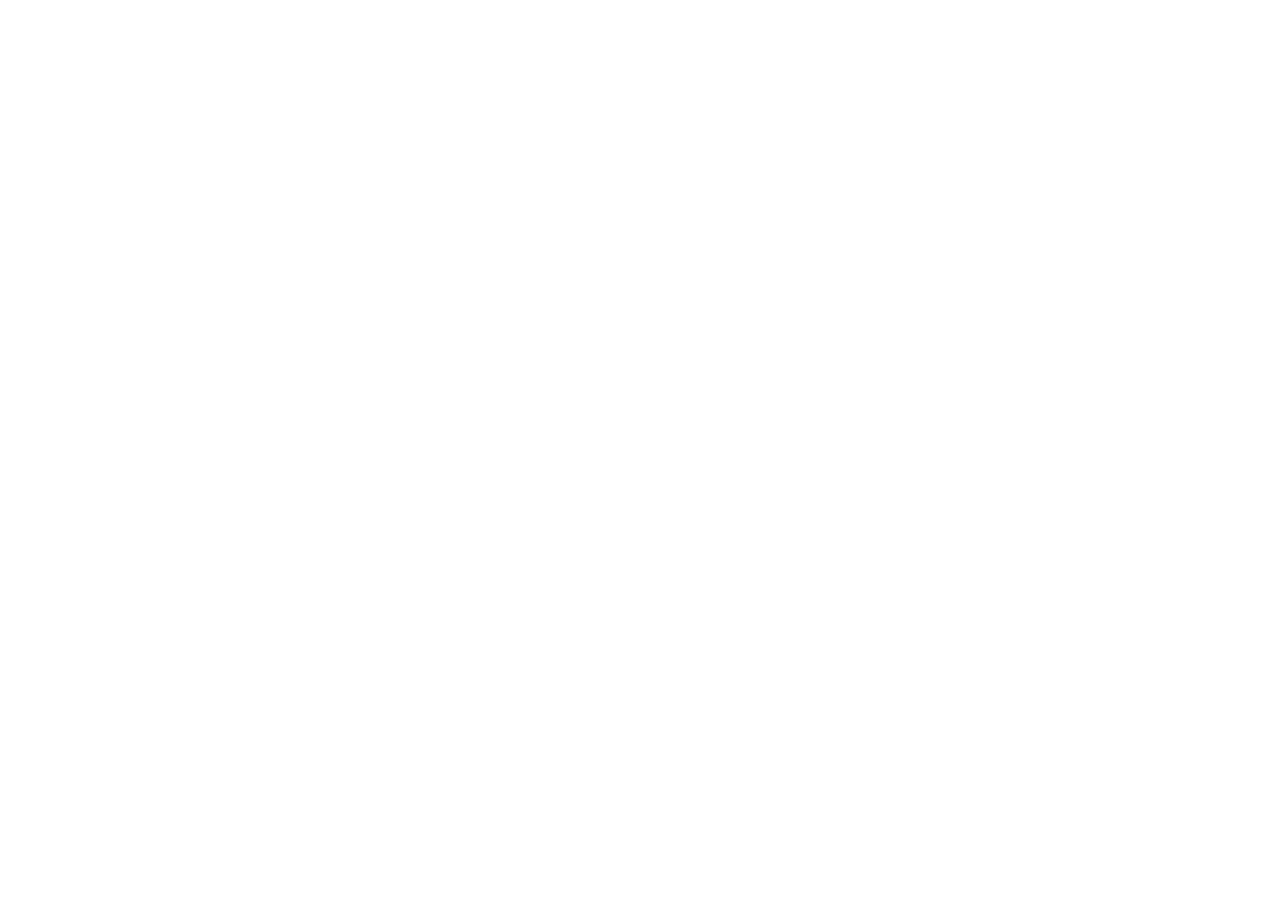
==== 1.html @ 84a7e361 "done" ====
<!-- 
<head>
    <meta charset="UTF-8">
    <meta name="viewport" content="width=device-width, initial-scale=1.0">
    <title>Home_paje</title>
    <link rel="stylesheet" href="https://cdnjs.cloudflare.com/ajax/libs/font-awesome/6.4.0/css/all.min.css" integrity="sha512-iecdLmaskl7CVkqkXNQ/ZH/XLlvWZOJyj7Yy7tcenmpD1ypASozpmT/E0iPtmFIB46ZmdtAc9eNBvH0H/ZpiBw==" crossorigin="anonymous" referrerpolicy="no-referrer" />
    <header>

        <nav>
           <div class="navbar">
                  <a href="#">الصفحه الرئيسية</a>
                  <a href="#">وسم الشكر</a>
                  <a href="#">تطوع معنا</a>
                  <a href="#">طلب حملة</a>
              </nav>
  
        </nav>
  
     </header>
     <style>
  header{
  
      background-color: white;
      display: flex;
      font-size: 20px;
      align-items: center;
      gap: 8%;
      width:100%;
      height: 10vh;
  
  
  }
  header nav{
  
      width: 30vw;
      text-align: center;
  }
  nav a{
  
      color: 0D1282;
      text-decoration: none;
      margin-left: 20px;
  
  }</style>
    <style>
        @import url('https://fonts.googleapis.com/css2?family=Changa:wght@500&display=swap%27');
        *{
            padding: 0;
            margin: 0;
            box-sizing: border-box;
            font-family: 'Changa', sans-serif;
        }

        .hero{
            width: 100%;
            min-height: 100vh;
            background-color: rgb(255, 255, 255);
            background-position: center;
            background-size: cover;
            padding: 10px 10%;
            overflow: hidden;
            position: relative;
        }
        
        .btn{
            padding: 15px 40px;
            border: 1px solid transparent;
            border-radius: 20px 30px;
            border-top-right-radius: 0px;
            background-image:linear-gradient(45deg, #df4881, #c430d7);
            color: #fff;
            font-size: 16px;
            text-decoration: none;
            display: inline-block;
            transition: 0.5s;
        }

        .content{
            margin-top: 13%;
            max-width: 600px;
            text-align: right;
            float: right;
        }

        .content h1{
            font-size: 50px;
            color: #222;
            margin-bottom: 8px;
        }

        .content p{
            margin: 10px, 0px, 30px 0px;
            color: #333;
            line-height: 01.4;
            font-size: 22px;
            animation-delay: 0.5s;
        }

        .content .btn{
            padding: 15px 80px;
            font-size: 18px;
            font-weight: 550;
            animation-delay: 1s;
        }

        .content .btn:hover{
            border-top-right-radius: 30px;
        }

        .image{
            width: 530px;
            position: absolute;
            bottom: 28%;
            right: 60%;
            float: left;
            mix-blend-mode:darken;
            background-color: #fff;
        }

        .image .anim{
            animation-delay: 1.5s;
        }

        .anim{
            opacity: 0;
            visibility: hidden;
            transform: translateY(30px);
            animation: moveup 0.5s linear forwards;
        }

        @keyframes moveup{
                100%{
                    opacity: 1;
                    transform: translateY(0);
                    visibility: visible;
                }
        }

    </style>    
</head>
<body>
    <div class="hero">
        <div class="content">
            <h1 class="anim">بنك الدم السعودي</h1>
            <br>
            <p class="anim">تبرُع هي مبادرة بالتعاون مع وزارة الصحة تسعى إلى تقليص فجوة التواصل بين المتبرعين وبنوك الدم حتى تصبح عملية التبرع بالدم أسهل.

            </p>
            <br>
            <a href="#about_us" class="btn  anim">للمزيد من التفاصيل</a>
        </div>
    </div>
    <img src="image-removebg-preview.png" alt="Image" class="image anim">

    <style>
        @import url('https://fonts.googleapis.com/css2?family=Changa:wght@500&display=swap%27');
        *{
            padding: 0;
            margin: 0;
            box-sizing: border-box;
            font-family: 'Changa', sans-serif;
            scroll-behavior: smooth;
        }

        .hero{
            width: 100%;
            min-height: 100vh;
            background-color: rgb(255, 255, 255);
            background-position: center;
            background-size: cover;
            padding: 10px 10%;
            overflow: hidden;
            position: relative;
        }
        
        .btn{
            padding: 15px 40px;
            border: 1px solid transparent;
            border-radius: 20px 30px;
            border-top-right-radius: 0px;
            background-image:linear-gradient(45deg, #df4881, #c430d7);
            color: #fff;
            font-size: 16px;
            text-decoration: none;
            display: inline-block;
            transition: 0.5s;
        }

        .content{
            margin-top: 13%;
            max-width: 600px;
            text-align: right;
            float: right;
        }

        .content h1{
            font-size: 50px;
            color: #222;
            margin-bottom: 8px;
        }

        .content p{
            margin: 10px, 0px, 30px 0px;
            color: #333;
            line-height: 01.4;
            font-size: 22px;
            animation-delay: 0.5s;
        }

        .content .btn{
            padding: 15px 80px;
            font-size: 18px;
            font-weight: 550;
            animation-delay: 1s;
        }

        .content .btn:hover{
            border-top-right-radius: 30px;
        }

        .image{
            width: 530px;
            position: absolute;
            bottom: 28%;
            right: 60%;
            float: left;
            mix-blend-mode:darken;
            background-color: #fff;
        }

        .image .anim{
            animation-delay: 1.5s;
        }

        .anim{
            opacity: 0;
            visibility: hidden;
            transform: translateY(30px);
            animation: moveup 0.5s linear forwards;
        }

        @keyframes moveup{
                100%{
                    opacity: 1;
                    transform: translateY(0);
                    visibility: visible;
                }
        }

    </style>    
</head>
<body>
    <div class="hero">
        <div class="content">
            <h1 class="anim">بنك الدم السعودي</h1>
            <br>
            <p class="anim">تبرُع هي مبادرة بالتعاون مع وزارة الصحة تسعى إلى تقليص فجوة التواصل بين المتبرعين وبنوك الدم حتى تصبح عملية التبرع بالدم أسهل.

            </p>
            <br>
            <a href="#about_us" class="btn  anim">للمزيد من التفاصيل</a>
        </div>
    </div>
    <img src="image-removebg-preview.png" alt="Image" class="image anim">
</body>
</html>
    <style>
        @import url('https://fonts.googleapis.com/css2?family=Changa:wght@500&display=swap%27');
        *{
            padding: 0;
            margin: 0;
            box-sizing: border-box;
            font-family: 'Changa', sans-serif;
        }

        .hero{
            width: 100%;
            min-height: 100vh;
            background-color: rgb(255, 255, 255);
            background-position: center;
            background-size: cover;
            padding: 10px 10%;
            overflow: hidden;
            position: relative;
        }
        
        .btn{
            padding: 15px 40px;
            border: 1px solid transparent;
            border-radius: 20px 30px;
            border-top-right-radius: 0px;
            background-image:linear-gradient(45deg, #df4881, #c430d7);
            color: #fff;
            font-size: 16px;
            text-decoration: none;
            display: inline-block;
            transition: 0.5s;
        }

        .content{
            margin-top: 13%;
            max-width: 600px;
            text-align: right;
            float: right;
        }

        .content h1{
            font-size: 50px;
            color: #222;
            margin-bottom: 8px;
        }

        .content p{
            margin: 10px, 0px, 30px 0px;
            color: #333;
            line-height: 01.4;
            font-size: 22px;
            animation-delay: 0.5s;
        }

        .content .btn{
            padding: 15px 80px;
            font-size: 18px;
            font-weight: 550;
            animation-delay: 1s;
        }

        .content .btn:hover{
            border-top-right-radius: 30px;
        }

        .image{
            width: 530px;
            position: absolute;
            bottom: 28%;
            right: 60%;
            float: left;
            mix-blend-mode:darken;
            background-color: #fff;
        }

        .image .anim{
            animation-delay: 1.5s;
        }

        .anim{
            opacity: 0;
            visibility: hidden;
            transform: translateY(30px);
            animation: moveup 0.5s linear forwards;
        }

        @keyframes moveup{
                100%{
                    opacity: 1;
                    transform: translateY(0);
                    visibility: visible;
                }
        }

    </style>    
</head>
<body>
    <div class="hero">
        <div class="content">
            <h1 class="anim">بنك الدم السعودي</h1>
            <br>

            <p class="anim">تبرُع هي مبادرة بالتعاون مع وزارة الصحة تسعى إلى تقليص فجوة التواصل بين المتبرعين وبنوك الدم حتى تصبح عملية التبرع بالدم أسهل

            </p>
            
            <br>
            <a href="#about_us" class="btn  anim">للمزيد من التفاصيل</a>
        </div>
    </div>
    <img src="https://img.freepik.com/premium-vector/blood-donation-concept-man-sitting-chair-hospital-humanitarian-aid-day-flat-vector_687327-294.jpg?w=900" alt="Image" class="image anim">
</body>
<head>
    <style>
        @import url('https://fonts.googleapis.com/css2?family=Changa:wght@500&display=swap%27');
        *{
            padding: 0;
            margin: 0;
            box-sizing: border-box;
            font-family: 'Changa', sans-serif;
            scroll-behavior: smooth;
        }

        .hero{
            width: 100%;
            min-height: 100vh;
            background-color: rgb(255, 255, 255);
            background-position: center;
            background-size: cover;
            padding: 10px 10%;
            overflow: hidden;
            position: relative;
        }
        
        .btn{
            padding: 15px 40px;
            border: 1px solid transparent;
            border-radius: 20px 30px;
            border-top-right-radius: 0px;
            background-image:linear-gradient(45deg, #df4881, #c430d7);
            color: #fff;
            font-size: 16px;
            text-decoration: none;
            display: inline-block;
            transition: 0.5s;
        }

        .content{
            margin-top: 13%;
            max-width: 600px;
            text-align: right;
            float: right;
        }

        .content h1{
            font-size: 50px;
            color: #222;
            margin-bottom: 8px;
        }

        .content p{
            margin: 10px, 0px, 30px 0px;
            color: #333;
            line-height: 01.4;
            font-size: 22px;
            animation-delay: 0.5s;
        }

        .content .btn{
            padding: 15px 80px;
            font-size: 18px;
            font-weight: 550;
            animation-delay: 1s;
        }

        .content .btn:hover{
            border-top-right-radius: 30px;
        }

        .image{
            width: 530px;
            position: absolute;
            bottom: 28%;
            right: 60%;
            float: left;
            mix-blend-mode:darken;
            background-color: #fff;
        }

        .image .anim{
            animation-delay: 1.5s;
        }

        .anim{
            opacity: 0;
            visibility: hidden;
            transform: translateY(30px);
            animation: moveup 0.5s linear forwards;
        }

        @keyframes moveup{
                100%{
                    opacity: 1;
                    transform: translateY(0);
                    visibility: visible;
                }
        }

    </style>    
</head>
<body>
    <div class="hero">
        <div class="content">
            <h1 class="anim">بنك الدم السعودي</h1>
            <br>
            <p class="anim"> بنك الدم السعودي فخور بكل فرد مبادر بالعطاء على عمله الإنساني
                 <a style="color: green;">{وَمَنْ أَحْيَاهَا فَكَأنَّمَا أَحْيَا النَّاسَ جَمِيْعَاً}</a> المائدة:٣٢ 

            </p>
            
            <br>
            <a href="#about_us" class="btn  anim">للمزيد من التفاصيل</a>
        </div>
    </div>
    
</body>
</html>
 -->
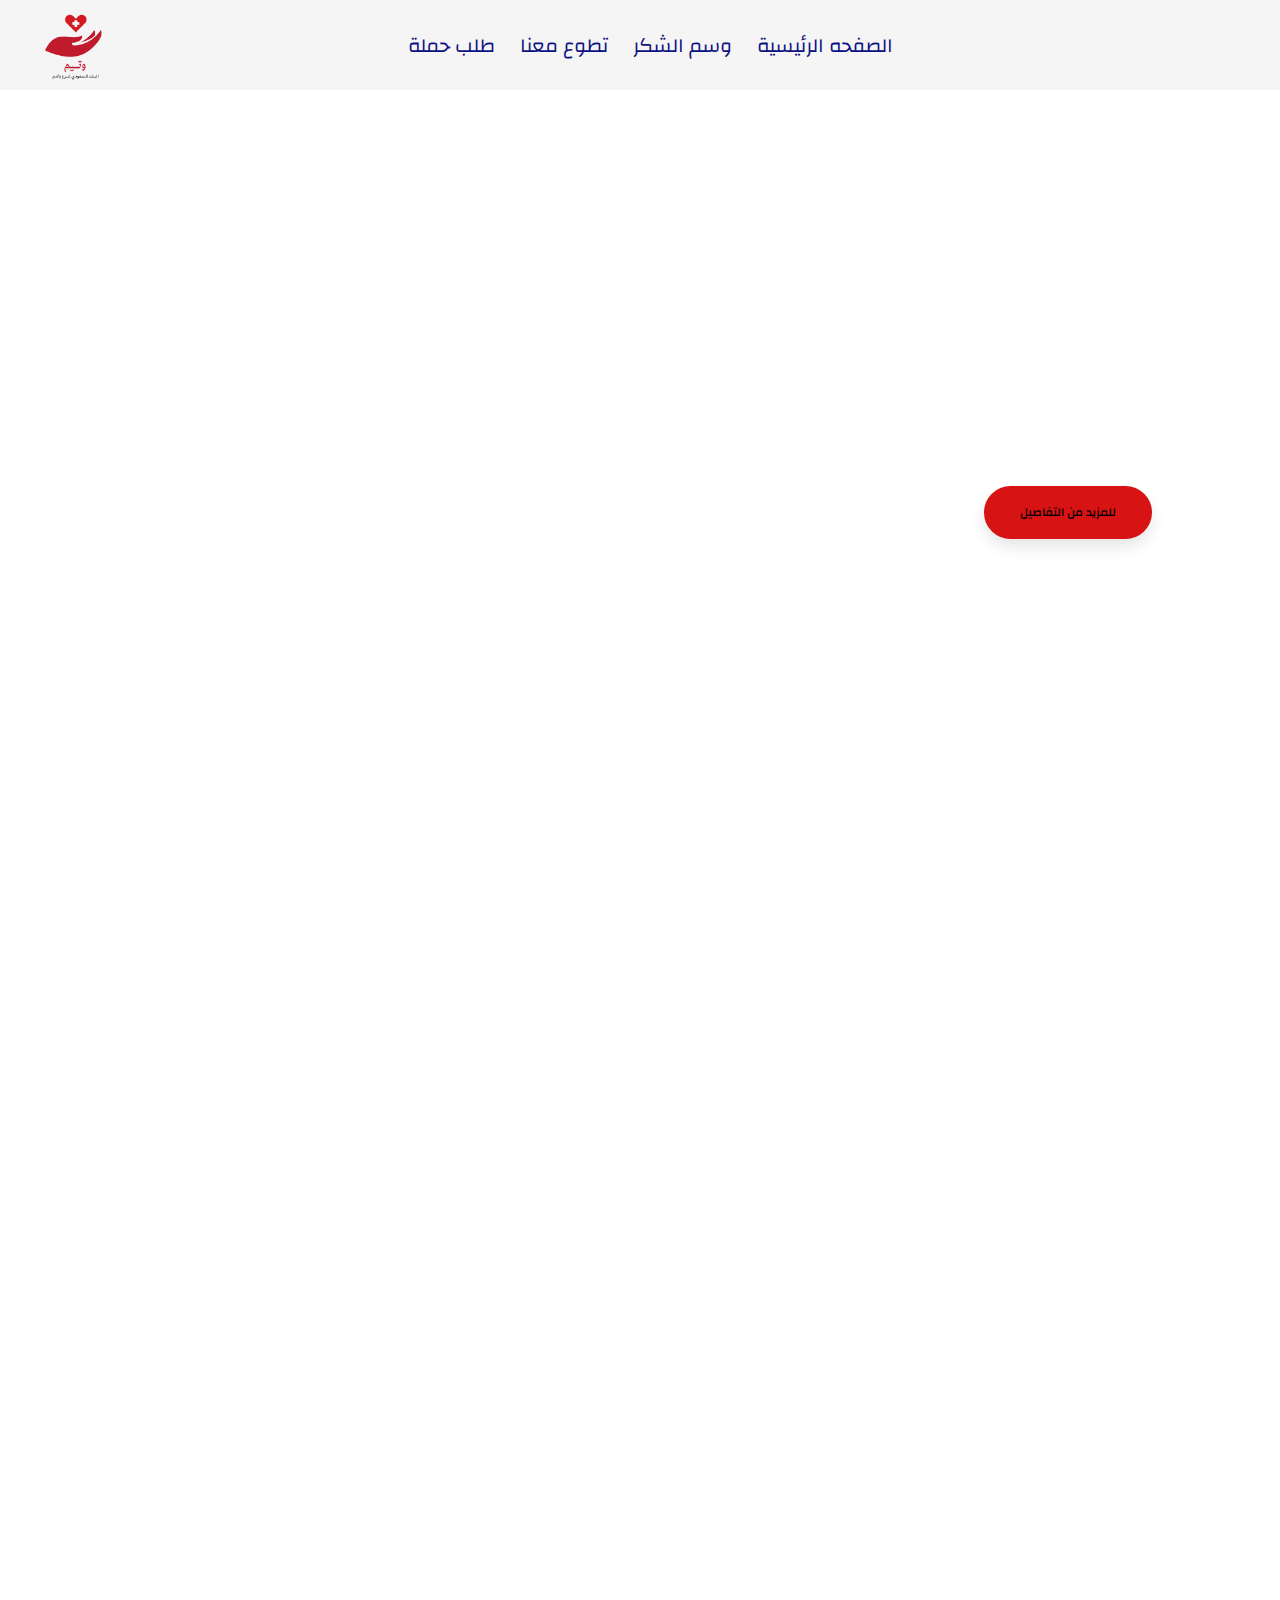
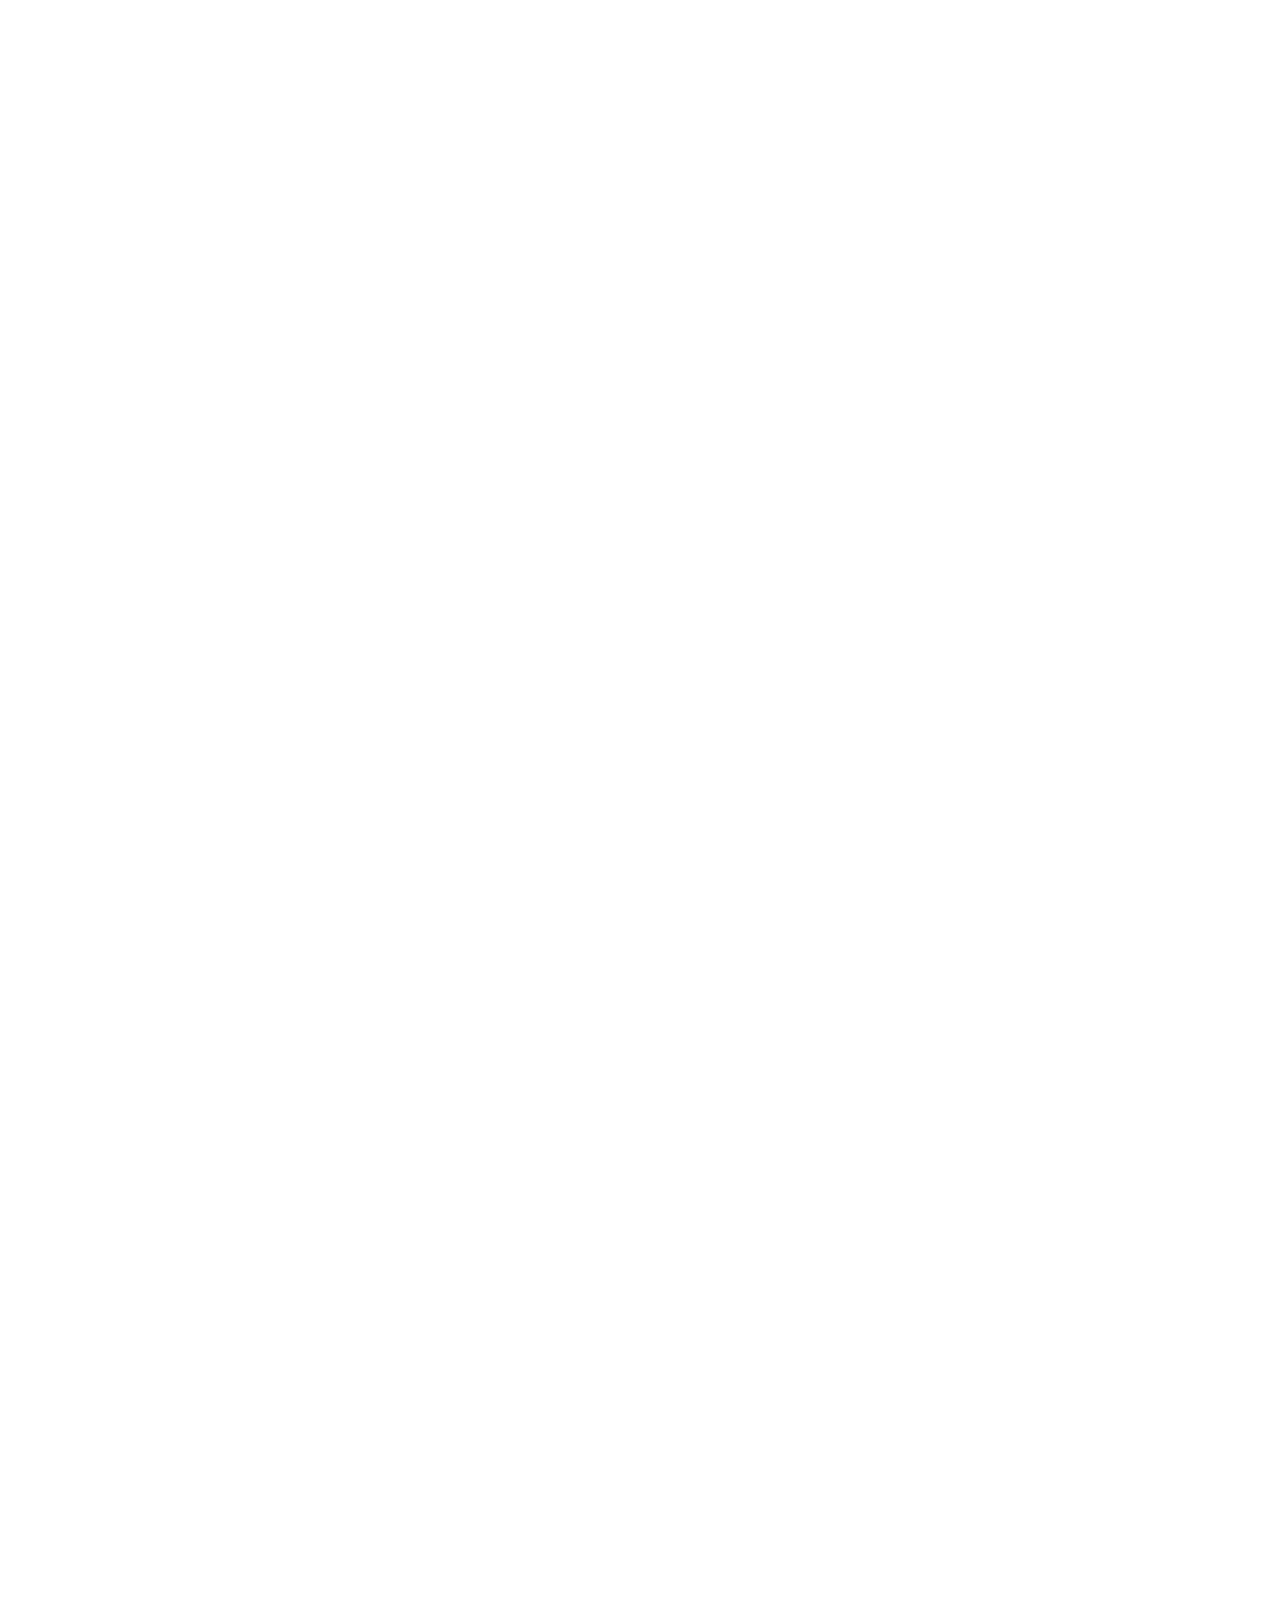
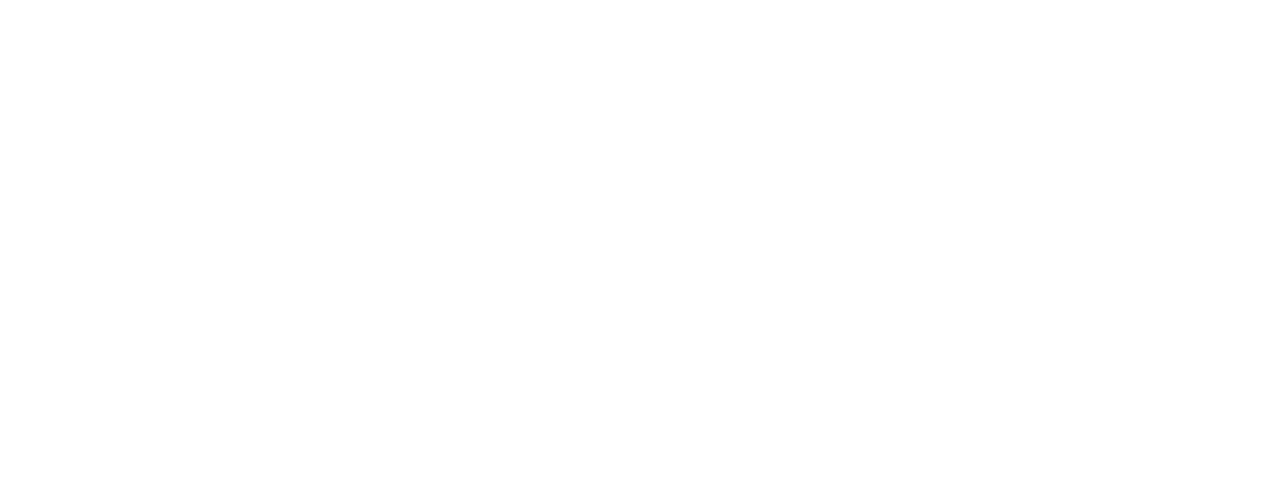
==== commit c49d75a6: "done" ====
--- a/1.html
+++ b/1.html
@@ -1,18 +1,20 @@
-<!-- 
+
 <head>
     <meta charset="UTF-8">
     <meta name="viewport" content="width=device-width, initial-scale=1.0">
     <title>Home_paje</title>
     <link rel="stylesheet" href="https://cdnjs.cloudflare.com/ajax/libs/font-awesome/6.4.0/css/all.min.css" integrity="sha512-iecdLmaskl7CVkqkXNQ/ZH/XLlvWZOJyj7Yy7tcenmpD1ypASozpmT/E0iPtmFIB46ZmdtAc9eNBvH0H/ZpiBw==" crossorigin="anonymous" referrerpolicy="no-referrer" />
     <header>
-
+        <img src="Blood_Donation_Logo-removebg-preview.png" alt="">
         <nav>
            <div class="navbar">
+            
                   <a href="#">الصفحه الرئيسية</a>
                   <a href="#">وسم الشكر</a>
                   <a href="#">تطوع معنا</a>
                   <a href="#">طلب حملة</a>
-              </nav>
+                  
+           </div>
   
         </nav>
   
@@ -20,7 +22,7 @@
      <style>
   header{
   
-      background-color: white;
+      background-color: whitesmoke;
       display: flex;
       font-size: 20px;
       align-items: center;
@@ -30,9 +32,15 @@
   
   
   }
+header img{
+    position: absolute;
+    width: 150px;
+    height: 150px;
+   
+  }
   header nav{
   
-      width: 30vw;
+      width: 100%;
       text-align: center;
   }
   nav a{
@@ -141,13 +149,41 @@
 <body>
     <div class="hero">
         <div class="content">
-            <h1 class="anim">بنك الدم السعودي</h1>
+            <h1 class="anim">وتـــيمِ</h1>
             <br>
             <p class="anim">تبرُع هي مبادرة بالتعاون مع وزارة الصحة تسعى إلى تقليص فجوة التواصل بين المتبرعين وبنوك الدم حتى تصبح عملية التبرع بالدم أسهل.
 
             </p>
             <br>
-            <a href="#about_us" class="btn  anim">للمزيد من التفاصيل</a>
+            <button>للمزيد من التفاصيل</button>
+            <style>
+                button {
+  padding: 1.3em 3em;
+  font-size: 12px;
+  text-transform: uppercase;
+  letter-spacing: 2.5px;
+  font-weight: 500;
+  color: #000;
+  background-color: #D71313;
+  border: none;
+  border-radius: 45px;
+  box-shadow: 0px 8px 15px rgba(0, 0, 0, 0.1);
+  transition: all 0.3s ease 0s;
+  cursor: pointer;
+  outline: none;
+}
+
+button:hover {
+  background-color: 0D1282;
+  box-shadow: 0D1282;
+  color: #fff;
+  transform: translateY(-7px);
+}
+
+button:active {
+  transform: translateY(-1px);
+}
+            </style>
         </div>
     </div>
     <img src="image-removebg-preview.png" alt="Image" class="image anim">
@@ -374,7 +410,6 @@
             <a href="#about_us" class="btn  anim">للمزيد من التفاصيل</a>
         </div>
     </div>
-    <img src="https://img.freepik.com/premium-vector/blood-donation-concept-man-sitting-chair-hospital-humanitarian-aid-day-flat-vector_687327-294.jpg?w=900" alt="Image" class="image anim">
 </body>
 <head>
     <style>
@@ -491,4 +526,4 @@
     
 </body>
 </html>
- -->
+
